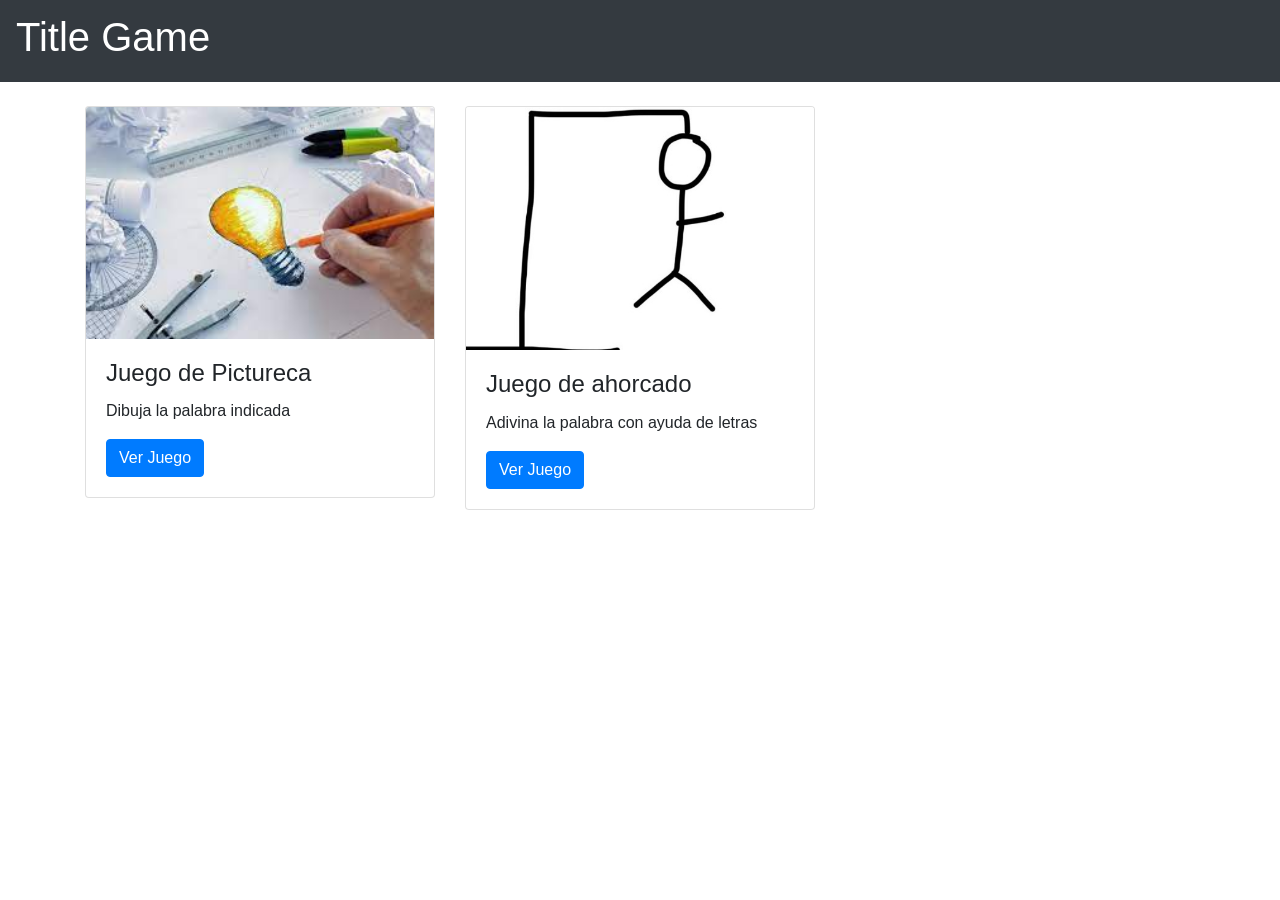
==== page/menu_palabras.html @ ea7f7ca0 "agregar submenu" ====
<!DOCTYPE html>
<html lang="en">
<head>
    <meta charset="UTF-8">
    <meta http-equiv="X-UA-Compatible" content="IE=edge">
    <meta name="viewport" content="width=device-width, initial-scale=1.0">
    <link rel="stylesheet" href="https://maxcdn.bootstrapcdn.com/bootstrap/4.0.0/css/bootstrap.min.css" integrity="sha384-Gn5384xqQ1aoWXA+058RXPxPg6fy4IWvTNh0E263XmFcJlSAwiGgFAW/dAiS6JXm" crossorigin="anonymous">
    <link rel="stylesheet" href="./src/css/style.css">
    <title>Document</title>
</head>
<body>
    <nav class="navbar navbar-expand-sm bg-dark navbar-dark">
          <a class="navbar-brand" href="../index.html">
            <h1 class="font_game"> Title Game </h1>
          </a>
    </nav>

    <div class="container">
        <br>
        <div class="row">
            <div class="col-md-4">
                <div class="card">
                    <img class="card-img-top" src="../src/img/game_picture.jpeg" alt="Card image" style="width:100%">
                    <div class="card-body">
                      <h4 class="card-title">Juego de Pictureca</h4>
                      <p class="card-text">Dibuja la palabra indicada</p>
                      <a href="#" class="btn btn-primary">Ver Juego</a>
                    </div>
                </div>
            </div>
            <div class="col-md-4">
                <div class="card">
                    <img class="card-img-top" src="../src/img/game_ahorcado.jpeg" alt="Card image" style="width:100%">
                    <div class="card-body">
                      <h4 class="card-title">Juego de ahorcado</h4>
                      <p class="card-text">Adivina la palabra con ayuda de letras </p>
                      <a href="#" class="btn btn-primary">Ver Juego</a>
                    </div>
                </div>
            </div>

        </div>
      
</body>
</html>
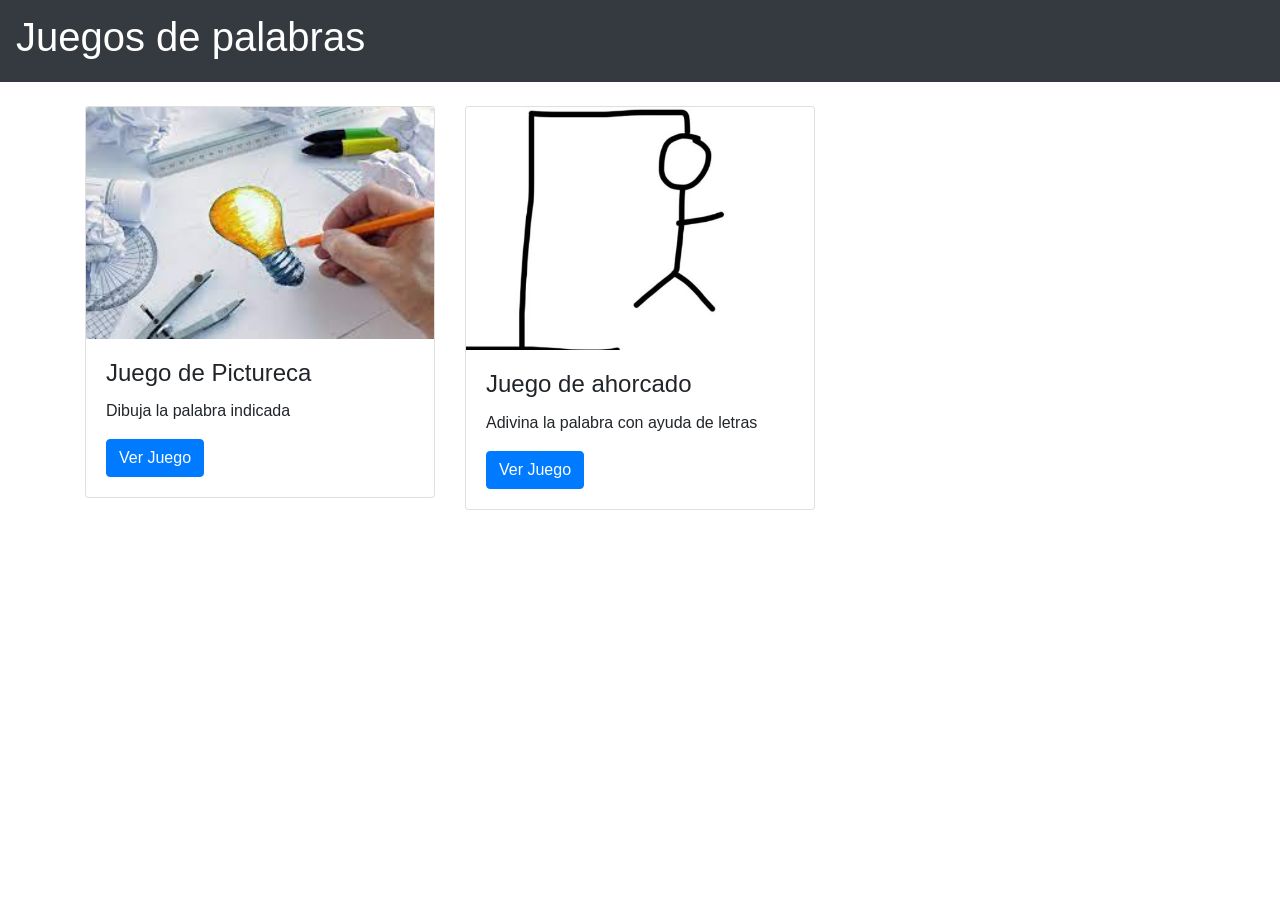
==== commit 3f053bb5: "agregar link pictureka" ====
--- a/page/menu_palabras.html
+++ b/page/menu_palabras.html
@@ -11,7 +11,7 @@
 <body>
     <nav class="navbar navbar-expand-sm bg-dark navbar-dark">
           <a class="navbar-brand" href="../index.html">
-            <h1 class="font_game"> Title Game </h1>
+            <h1 class="font_game"> Juegos de palabras </h1>
           </a>
     </nav>
 
@@ -24,7 +24,7 @@
                     <div class="card-body">
                       <h4 class="card-title">Juego de Pictureca</h4>
                       <p class="card-text">Dibuja la palabra indicada</p>
-                      <a href="#" class="btn btn-primary">Ver Juego</a>
+                      <a href="../src/html/pictureka.html" class="btn btn-primary">Ver Juego</a>
                     </div>
                 </div>
             </div>
